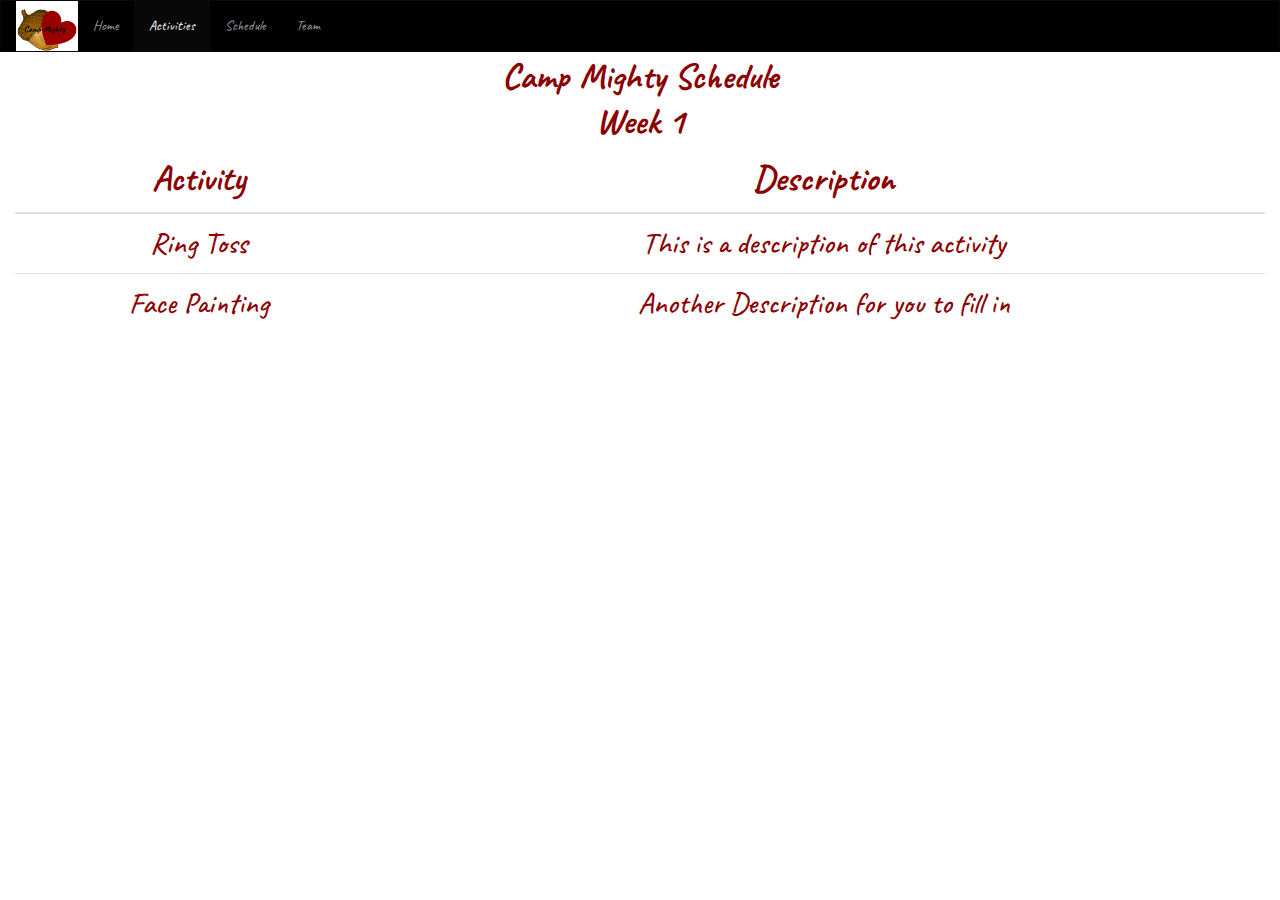
==== Activity.html @ 6d2f49ee "Add files via upload" ====
<!DOCTYPE html>
<html lang="en">
    <head>
        <title>Camp Mighty</title>
        <meta charset="utf-8">
        <meta name="viewport" content="width=device-width, initial-scale=1">
        <link rel="stylesheet" href="https://maxcdn.bootstrapcdn.com/bootstrap/3.3.7/css/bootstrap.min.css">
        <link href="main.css" rel="stylesheet" type="text/css">
        <script src="https://ajax.googleapis.com/ajax/libs/jquery/3.3.1/jquery.min.js"></script>
        <script src="https://maxcdn.bootstrapcdn.com/bootstrap/3.3.7/js/bootstrap.min.js"></script>
        <link href="https://fonts.googleapis.com/css?family=Caveat" rel="stylesheet">
    </head>
    <body>

        <nav class="navbar navbar-inverse">
            <div class="container-fluid">
                <div class="navbar-header">
                    <button type="button" class="navbar-toggle" data-toggle="collapse" data-target="#myNavbar">
                        <span class="icon-bar"></span>
                        <span class="icon-bar"></span>
                        <span class="icon-bar"></span>                        
                    </button>
                    <img src="logo.jpg" height=50px weight=50px>
                </div>
                <div class="collapse navbar-collapse" id="myNavbar">
                    <ul class="nav navbar-nav">
                        <li><a href="index.html">Home</a></li>
                        <li class="active"><a href="#">Activities</a></li>
                        <li><a href="Schedule.html">Schedule</a></li>
                        <li><a href="Team.html">Team</a></li>
                    </ul>
                </div>
            </div>
        </nav>

        <div class="container-fluid text-center">   
            <h1>Camp Mighty Schedule</h1>
            <h1>Week 1</h1>
            <div class="table-responsive">          
                <table class="table">
                    <thead>
                        <tr>
                            <th><h1>Activity</h1></th>

                            <th><h1>Description</h1></th>
                        </tr>
                    </thead>
                    <tbody>
                        <tr>
                            <td><h2>Ring Toss</h2></td>

                            <td><h2>This is a description of this activity</h2></td>
                        </tr>
                        <tr>
                            <td><h2>Face Painting</h2></td>

                            <td><h2>Another Description for you to fill in</h2></td>
                        </tr>
                    </tbody>
                </table> 


            </div>
        </div>
    </body>
</html>
---- main.css ----
/* Remove the navbar's default margin-bottom and rounded borders */ 
.navbar {
    margin-bottom: 0;
    border-radius: 0;
    background-color: black;

}

/* Set height of the grid so .sidenav can be 100% (adjust as needed) */
.row.content {height: 600px}


/* Set black background color, white text and some padding */
footer {
    background-color:black;      
    color: white;
    padding: 15px;
}

/* On small screens, set height to 'auto' for sidenav and grid */
@media screen and (max-width: 767px) {
    .sidenav {
        height: auto;
        padding: 15px;
    }
    .row.content {height:auto;} 
}
body{
    background-color: white;
    font-family: 'Caveat', cursive;
    color:darkred;
    text-align: justify;


}

h1{
    text-align: center;
    margin:5px;
    font-weight:bold;
    font-family: 'Caveat', cursive;
}

h2{
    text-align: center;
    margin:5px;
    font-family: 'Caveat', cursive;
}
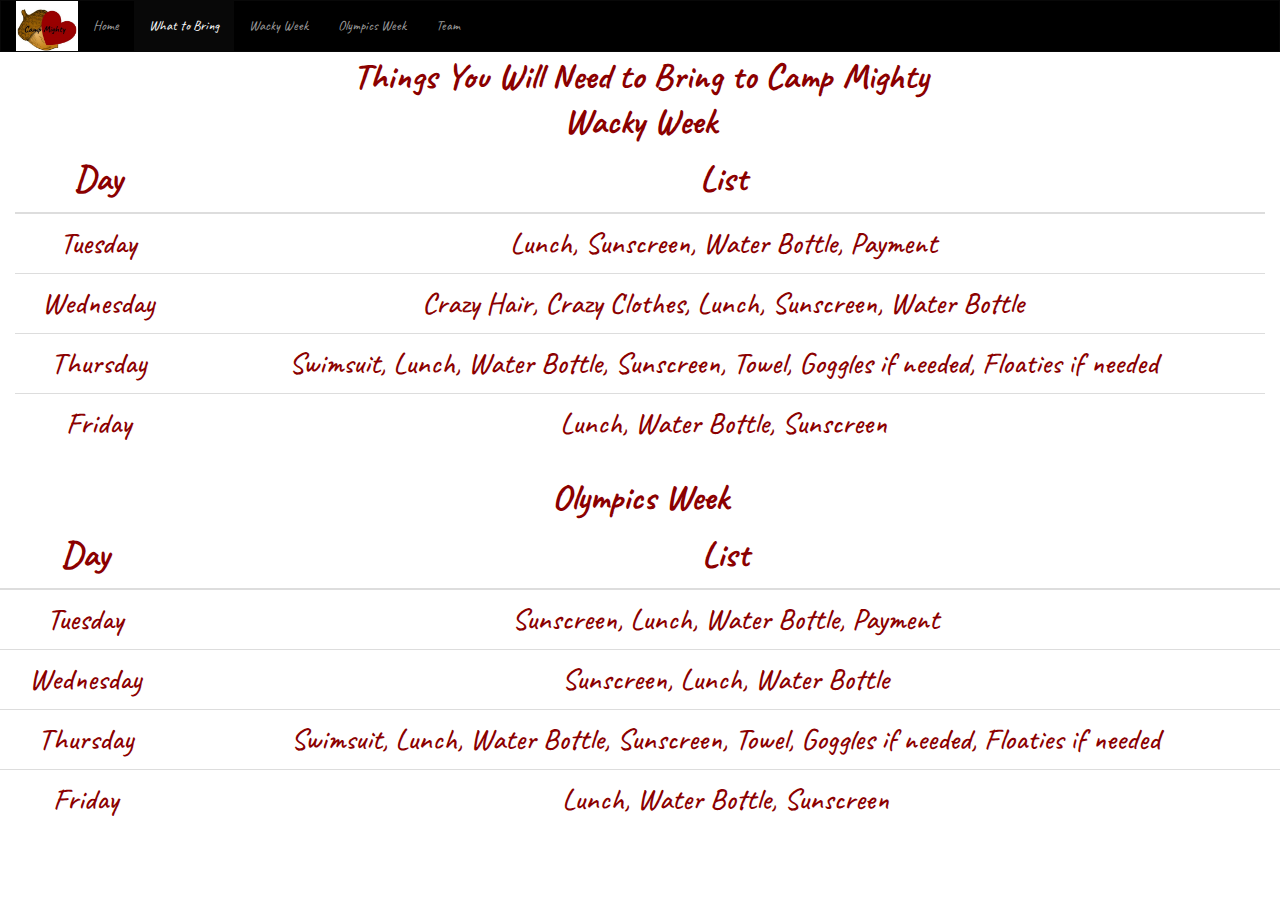
==== commit d397a99f: "Add files via upload" ====
--- a/Activity.html
+++ b/Activity.html
@@ -25,8 +25,9 @@
                 <div class="collapse navbar-collapse" id="myNavbar">
                     <ul class="nav navbar-nav">
                         <li><a href="index.html">Home</a></li>
-                        <li class="active"><a href="#">Activities</a></li>
-                        <li><a href="Schedule.html">Schedule</a></li>
+                        <li class="active"><a href="#">What to Bring</a></li>
+                        <li><a href="Schedule.html">Wacky Week</a></li>
+                        <li><a href="Schedule2.html">Olympics Week</a></li>
                         <li><a href="Team.html">Team</a></li>
                     </ul>
                 </div>
@@ -34,27 +35,37 @@
         </nav>
 
         <div class="container-fluid text-center">   
-            <h1>Camp Mighty Schedule</h1>
-            <h1>Week 1</h1>
+            <h1>Things You Will Need to Bring to Camp Mighty</h1>
+            <h1>Wacky Week</h1>
             <div class="table-responsive">          
                 <table class="table">
                     <thead>
                         <tr>
-                            <th><h1>Activity</h1></th>
+                            <th><h1>Day</h1></th>
 
-                            <th><h1>Description</h1></th>
+                            <th><h1>List</h1></th>
                         </tr>
                     </thead>
                     <tbody>
                         <tr>
-                            <td><h2>Ring Toss</h2></td>
+                            <td><h2>Tuesday</h2></td>
 
-                            <td><h2>This is a description of this activity</h2></td>
+                            <td><h2>Lunch, Sunscreen, Water Bottle, Payment</h2></td>
                         </tr>
                         <tr>
-                            <td><h2>Face Painting</h2></td>
+                            <td><h2>Wednesday</h2></td>
 
-                            <td><h2>Another Description for you to fill in</h2></td>
+                            <td><h2>Crazy Hair, Crazy Clothes, Lunch, Sunscreen, Water Bottle</h2></td>
+                        </tr>
+                        <tr>
+                            <td><h2>Thursday</h2></td>
+
+                            <td><h2>Swimsuit, Lunch, Water Bottle, Sunscreen, Towel, Goggles if needed, Floaties if needed</h2></td>
+                        </tr>
+                        <tr>
+                            <td><h2>Friday</h2></td>
+
+                            <td><h2>Lunch, Water Bottle, Sunscreen</h2></td>
                         </tr>
                     </tbody>
                 </table> 
@@ -62,5 +73,41 @@
 
             </div>
         </div>
+                    <h1>Olympics Week</h1>
+            <div class="table-responsive">          
+                <table class="table">
+                    <thead>
+                        <tr>
+                            <th><h1>Day</h1></th>
+
+                            <th><h1>List</h1></th>
+                        </tr>
+                    </thead>
+                    <tbody>
+                        <tr>
+                            <td><h2>Tuesday</h2></td>
+
+                            <td><h2>Sunscreen, Lunch, Water Bottle, Payment</h2></td>
+                        </tr>
+                        <tr>
+                            <td><h2>Wednesday</h2></td>
+
+                            <td><h2>Sunscreen, Lunch, Water Bottle</h2></td>
+                        </tr>
+                        <tr>
+                            <td><h2>Thursday</h2></td>
+
+                            <td><h2>Swimsuit, Lunch, Water Bottle, Sunscreen, Towel, Goggles if needed, Floaties if needed</h2></td>
+                        </tr>
+                        <tr>
+                            <td><h2>Friday</h2></td>
+
+                            <td><h2>Lunch, Water Bottle, Sunscreen</h2></td>
+                        </tr>
+                    </tbody>
+                </table> 
+
+
+            </div>
     </body>
 </html>
